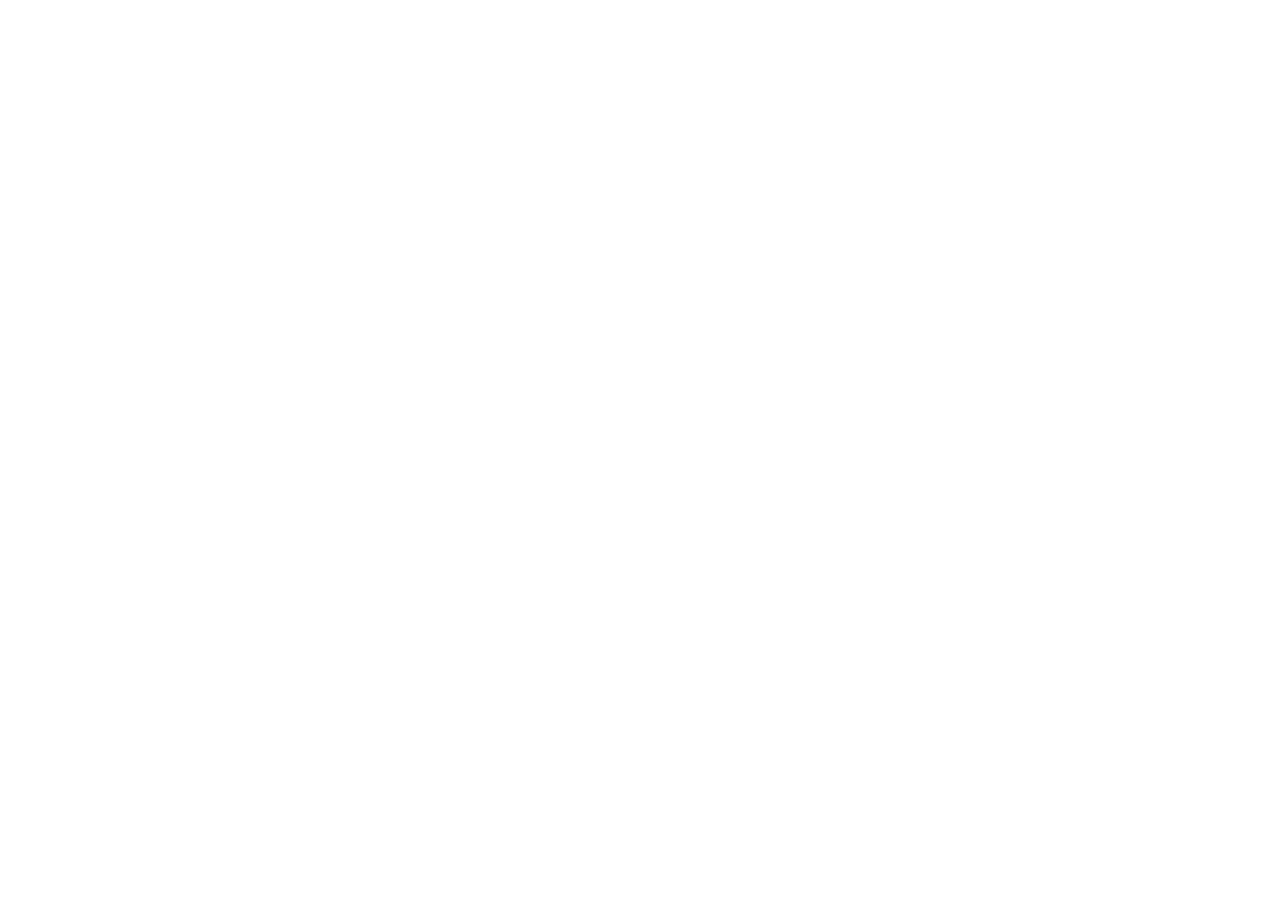
==== overlay/index.html @ f3f1a2f0 "Initial overlay" ====
<html>
	<head>
		<link rel="stylesheet" href="style.css">
	</head>
	<body>
		<div class="discord panel">
			<img src="/assets/discord-icon.svg">
			<span>discord.gg/keldor</span>
		</div>
		<div class="yt panel">
			<img src="/assets/yt-icon.svg">
			<span>youtube.com/@keldorgaming</span>
		</div>

		<div class="twitch panel">
			<img src="/assets/twitch-icon.svg">
			<span>twitch.tv/keldorgaming</span>
		</div>
		
		<div class="follow panel">
			<img src="assets/heart.svg">
			<span>Like, Follow & Subscribe</span>
		</div>
		
		<div class="mods panel">
			<img src="/assets/info-icon.svg">
			<span>Playing without mods</span>
		</div>
		<script src="script.js"></script>
	</body>
</html>
---- overlay/style.css ----
* {
	font-family: sans-serif;
	color: #eee;
}
.panel {
    position: absolute;
    top: 10px;
    right: -100%;
    border-radius: 5px 0 0 5px;
    background: #000000a3;
    transition: right 0.6s cubic-bezier(0.65, 0.05, 0.36, 1);
    padding: 10px;
    display: flex;
    justify-content: space-around;
}

.panel > img {
	height: 24px;
	width: 24px;
}

.panel > span {
	margin-top: 2px;
	font-size: 18px;
	padding-left: 10px;
}
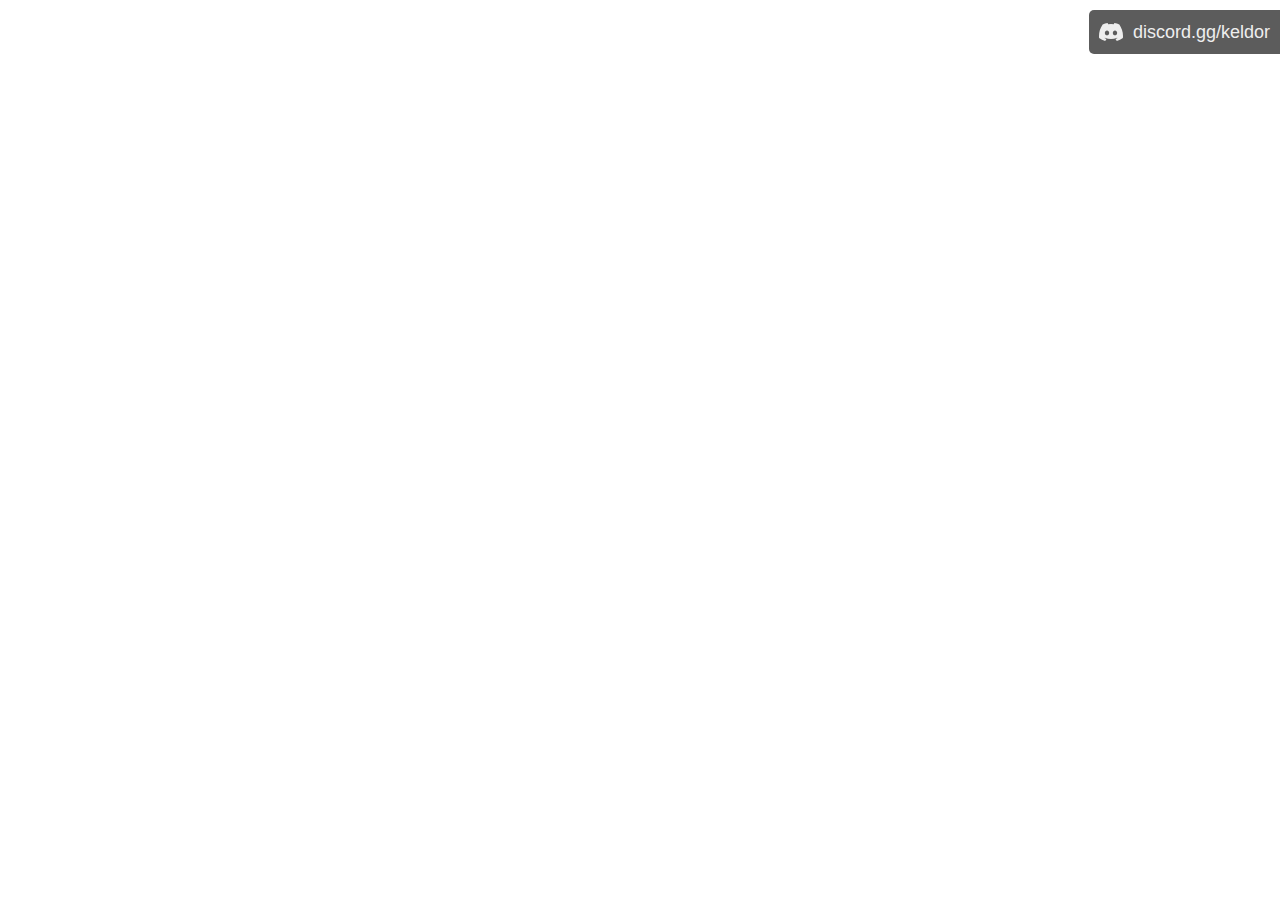
==== commit 09505481: "attempt to fix version" ====
--- a/overlay/index.html
+++ b/overlay/index.html
@@ -18,7 +18,7 @@
 		</div>
 		
 		<div class="follow panel">
-			<img src="assets/heart.svg">
+			<img src="/assets/heart.svg">
 			<span>Like, Follow & Subscribe</span>
 		</div>
 		
